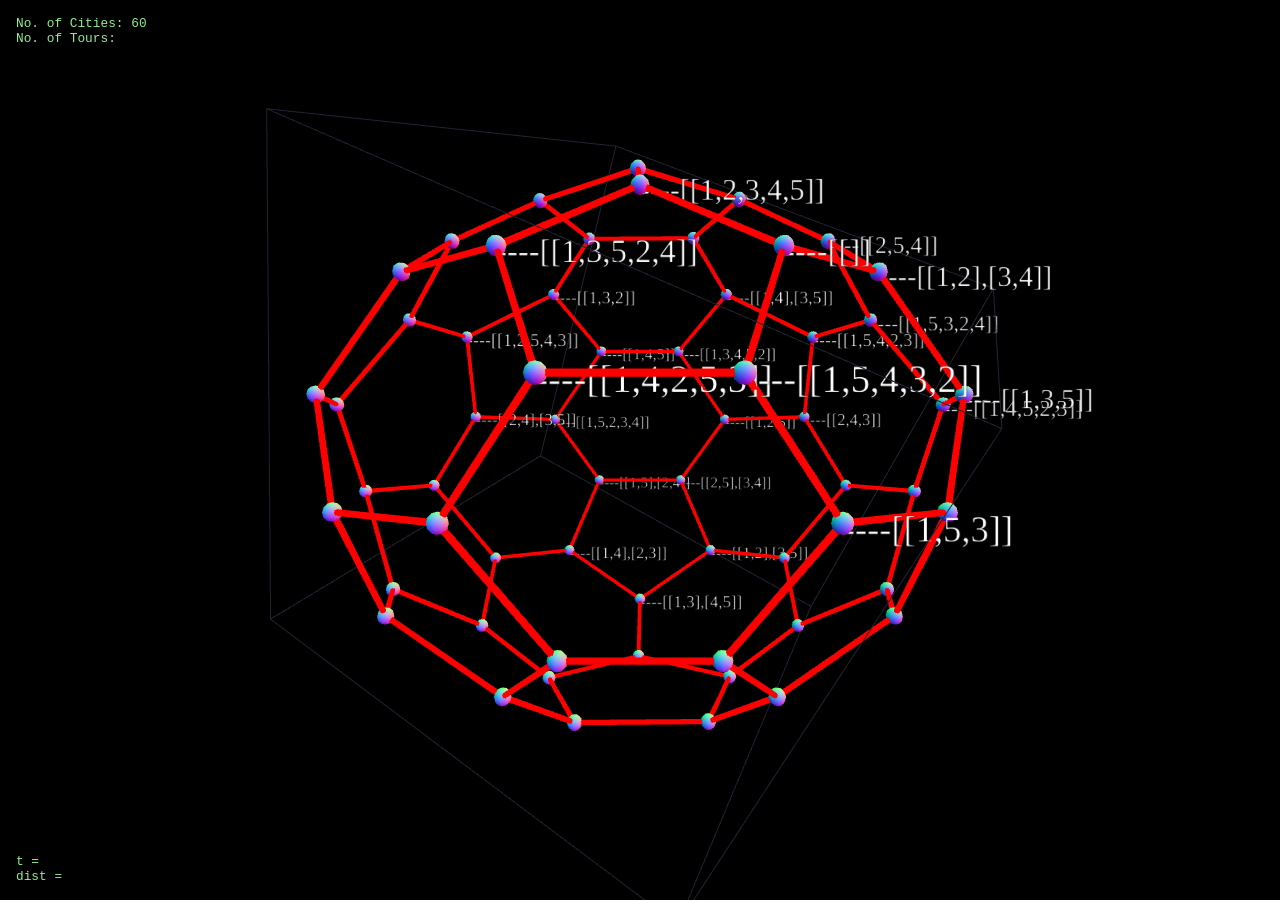
==== index.html @ 42e9c086 "Initial commit" ====
<!DOCTYPE html>
<html>
	<head>
		<title>3D TSP Solution View</title>
        <link rel="stylesheet" href="css/style.css">
	</head>
	<body>
        <script src="js/jquery-3.4.1.js"></script>
        <script src="js/three.min.js"></script>
        <script src="js/trackball-controls.js"></script>
        <script src="data/A5.js"></script>
        <script src="index.js"></script>

        <div id="data-info-panel" class="diagnostics-panel">
            <span class="flex">
                <p>No. of Cities:&nbsp</p><p id="lbl-cities-ct"></p>
            </span>
            <span class="flex">
                <p>No. of Tours:&nbsp</p><p id="lbl-tours-ct"></p>
            </span>
        </div>
        <div id="simulation-info-panel" class="diagnostics-panel">
            <span class="flex">
                <p>t =&nbsp</p><p id="lbl-current-t"></p>
            </span>
            <span class="flex">
                <p>dist =&nbsp</p><p id="lbl-current-dist"></p>
            </span>
        </div>
        <div id="canvas3d"></div>
	</body>
</html>
---- css/style.css ----
html, body, div, span, applet, object, iframe,
h1, h2, h3, h4, h5, h6, p, blockquote, pre,
a, abbr, acronym, address, big, cite, code,
del, dfn, em, img, ins, kbd, q, s, samp,
small, strike, strong, sub, sup, tt, var,
b, u, i, center,
dl, dt, dd, ol, ul, li,
fieldset, form, label, legend,
table, caption, tbody, tfoot, thead, tr, th, td,
article, aside, canvas, details, embed, 
figure, figcaption, footer, header, hgroup, 
menu, nav, output, ruby, section, summary,
time, mark, audio, video {
	margin: 0;
	padding: 0;
	border: 0;
	font-size: 100%;
	font: inherit;
	vertical-align: baseline;
}

/* font */
@import url('https://fonts.googleapis.com/css?family=Source+Code+Pro&display=swap');

body {
    /* prevents extraneous space + scrollbars from showing. */
    margin: 0;
    padding: 0;
    overflow: hidden;
}

.diagnostics-panel {
    position: absolute;
    z-index: 100;
    margin: 16px;
}

.diagnostics-panel p {
    color: lightgreen;
    font-family: "Source Code Pro", monospace, sans-serif;
    font-size: 0.8em;
}

.flex {
    display: flex;
}

#data-info-panel {
    top: 0;
    left: 0;
}

#simulation-info-panel {
    bottom: 0;
    left: 0;
}

#canvas3d {
}
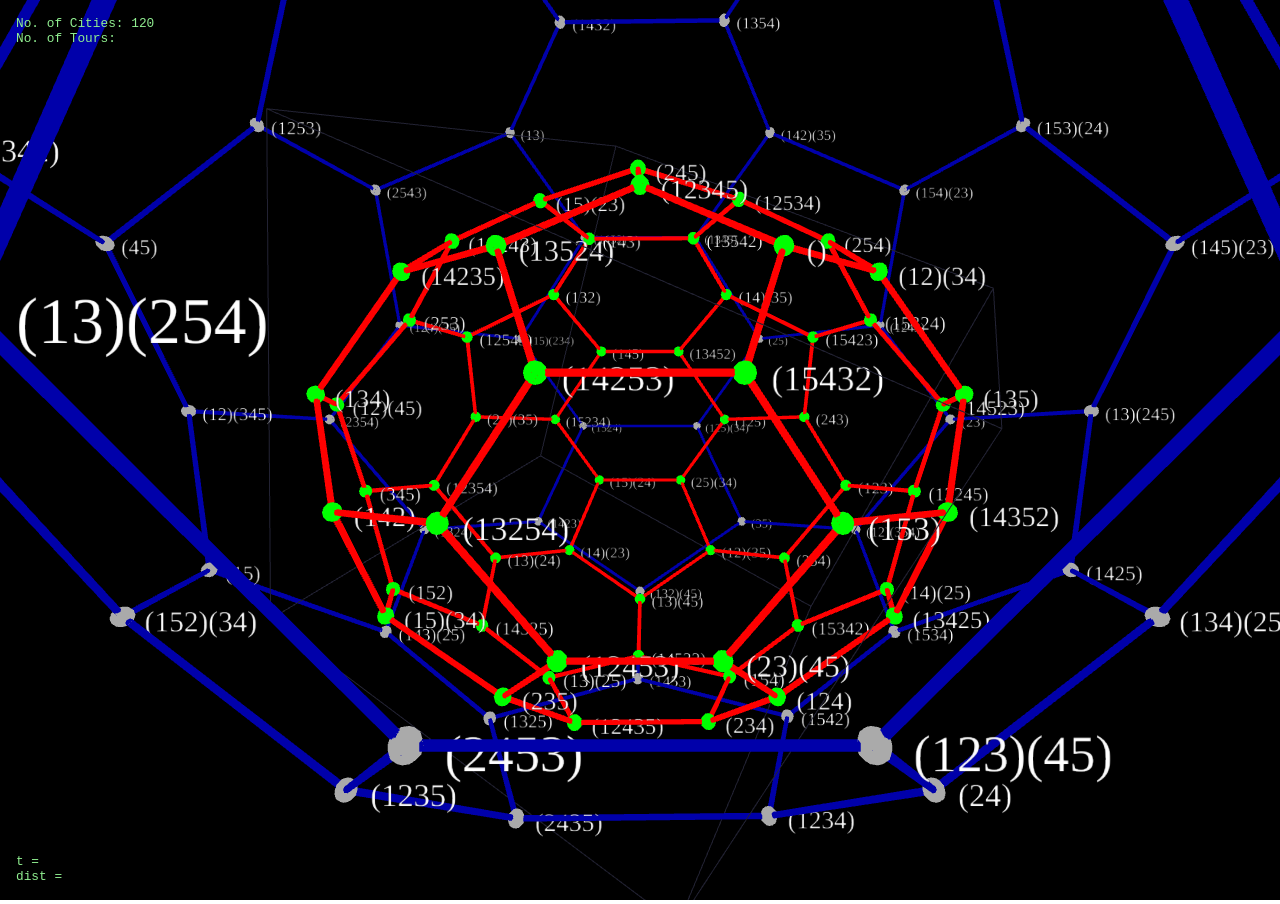
==== commit 3a8ed643: "Milestone: All verts and edges with labels" ====
--- a/index.html
+++ b/index.html
@@ -8,7 +8,10 @@
         <script src="js/jquery-3.4.1.js"></script>
         <script src="js/three.min.js"></script>
         <script src="js/trackball-controls.js"></script>
+
+        <script src="permutation-utils.js"></script>
         <script src="data/A5.js"></script>
+        <script src="data/S5.js"></script>
         <script src="index.js"></script>
 
         <div id="data-info-panel" class="diagnostics-panel">
